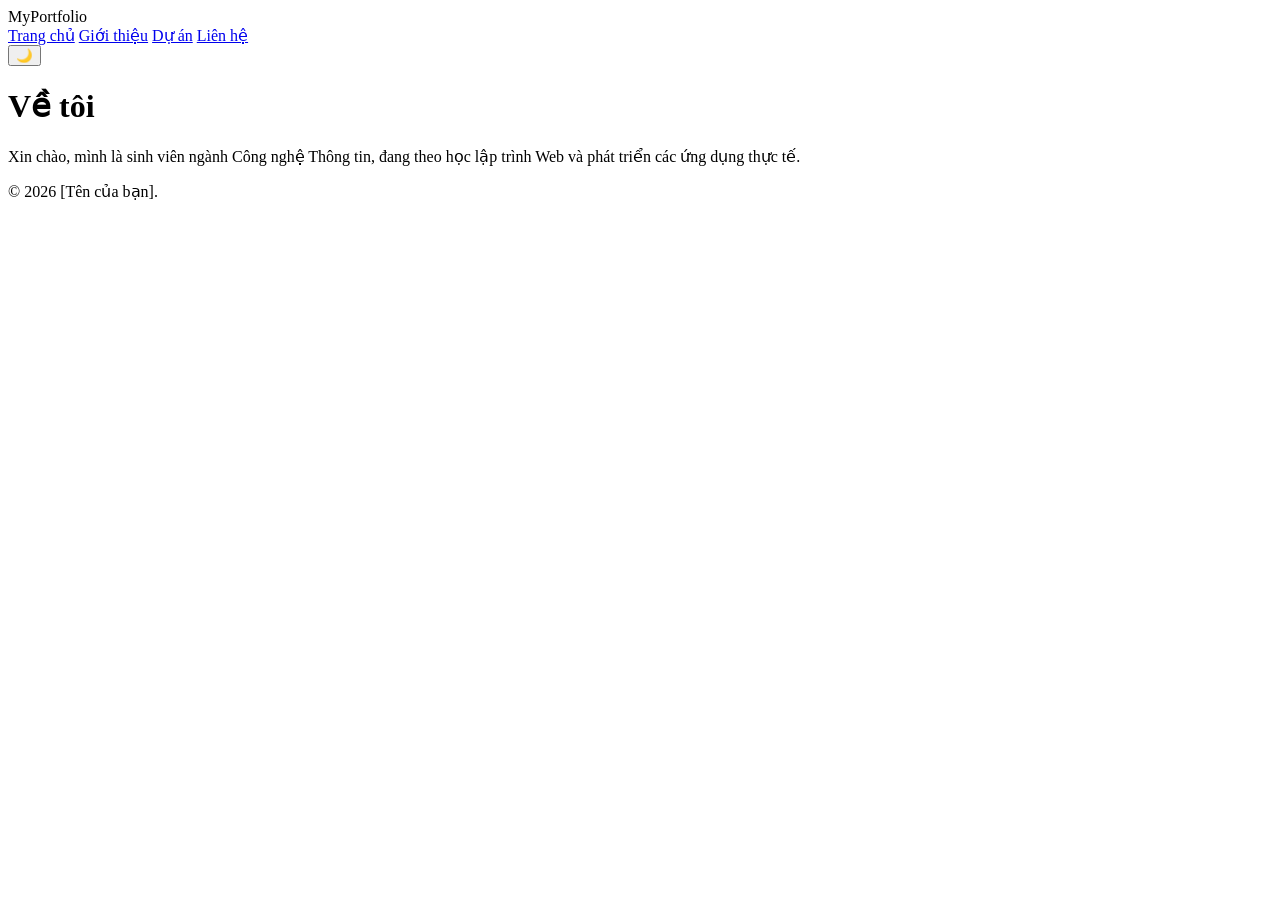
==== bai8/about.html @ 6f56d70e "Add files via upload" ====
<!DOCTYPE html>
<html lang="vi">
<head>
    <meta charset="UTF-8">
    <meta name="viewport" content="width=device-width, initial-scale=1.0">
    <title>Giới thiệu - Portfolio</title>
    <link rel="stylesheet" href="css/style.css">
</head>
<body>
    <nav>
        <div class="logo">MyPortfolio</div>
        <div class="nav-links">
            <a href="index.html">Trang chủ</a>
            <a href="about.html" class="active">Giới thiệu</a>
            <a href="projects.html">Dự án</a>
            <a href="contact.html">Liên hệ</a>
        </div>
        <button id="dark-mode-toggle">🌙</button>
    </nav>

    <main class="container scroll-reveal">
        <h1>Về tôi</h1>
        <p>Xin chào, mình là sinh viên ngành Công nghệ Thông tin, đang theo học lập trình Web và phát triển các ứng dụng thực tế.</p>
    </main>

    <footer><p>&copy; 2026 [Tên của bạn].</p></footer>
    <script src="js/script.js"></script>
</body>
</html>
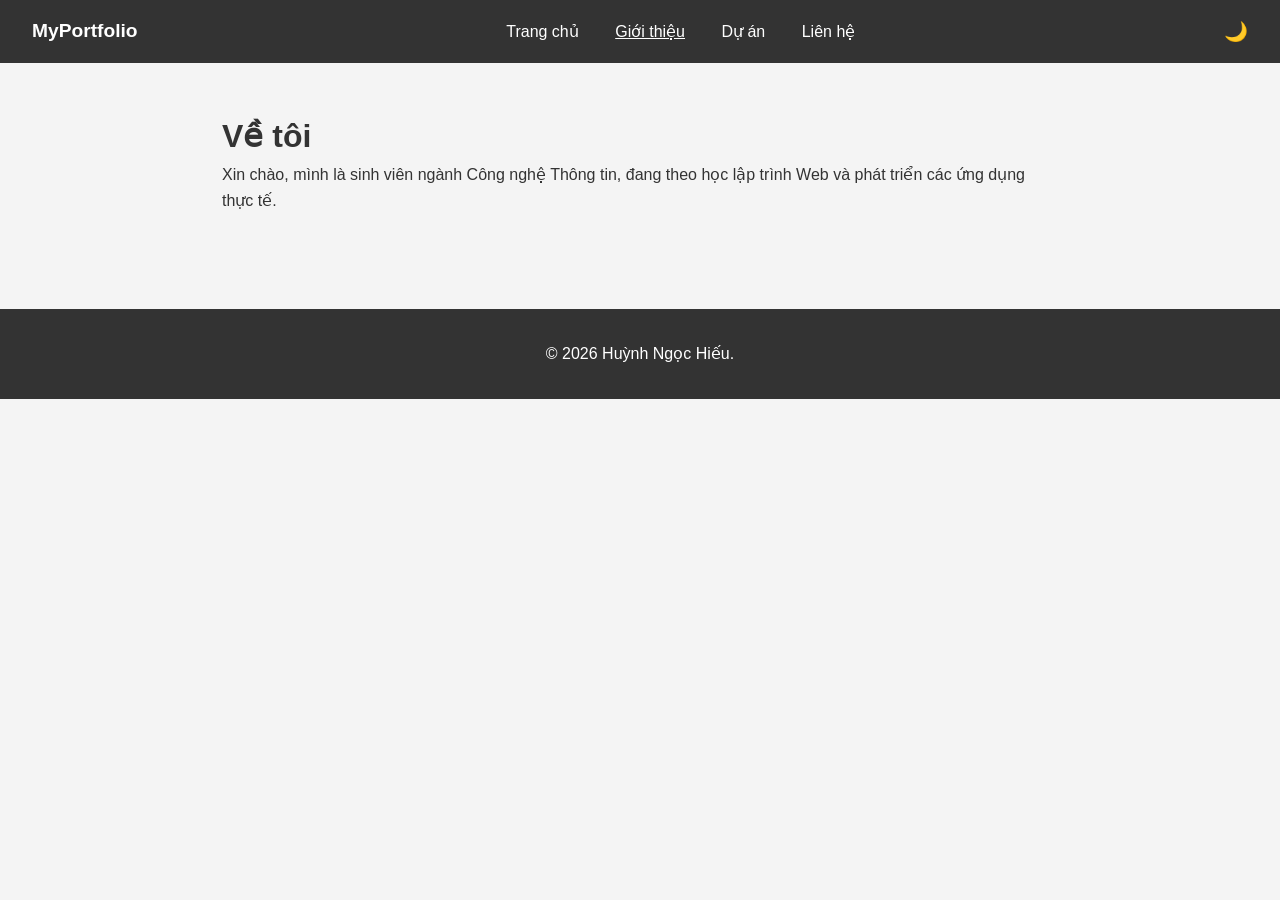
==== commit b58209a9: "Add files via upload" ====
--- a/bai8/about.html
+++ b/bai8/about.html
@@ -23,7 +23,7 @@
         <p>Xin chào, mình là sinh viên ngành Công nghệ Thông tin, đang theo học lập trình Web và phát triển các ứng dụng thực tế.</p>
     </main>
 
-    <footer><p>&copy; 2026 [Tên của bạn].</p></footer>
+    <footer><p>&copy; 2026 Huỳnh Ngọc Hiếu.</p></footer>
     <script src="js/script.js"></script>
 </body>
 </html>
--- a/bai8/css/style.css
+++ b/bai8/css/style.css
@@ -0,0 +1,44 @@
+:root {
+    --bg-color: #f4f4f4;
+    --text-color: #333;
+    --card-bg: #fff;
+    --nav-bg: #333;
+    --nav-text: #fff;
+}
+
+[data-theme="dark"] {
+    --bg-color: #121212;
+    --text-color: #e0e0e0;
+    --card-bg: #1e1e1e;
+    --nav-bg: #1f1f1f;
+    --nav-text: #e0e0e0;
+}
+
+* { margin: 0; padding: 0; box-sizing: border-box; transition: background 0.3s, color 0.3s; }
+body { font-family: 'Segoe UI', sans-serif; line-height: 1.6; background: var(--bg-color); color: var(--text-color); }
+
+nav { background: var(--nav-bg); padding: 1rem 2rem; display: flex; justify-content: space-between; align-items: center; }
+nav .logo { color: var(--nav-text); font-weight: bold; font-size: 1.2rem; }
+nav .nav-links a { color: var(--nav-text); margin: 0 1rem; text-decoration: none; }
+nav .nav-links a.active { text-decoration: underline; }
+#dark-mode-toggle { background: none; border: none; font-size: 1.2rem; cursor: pointer; }
+
+.hero { text-align: center; padding: 4rem 2rem; background: var(--nav-bg); color: var(--nav-text); }
+.avatar { width: 150px; height: 150px; border-radius: 50%; object-fit: cover; margin-bottom: 1rem; border: 3px solid #fff; }
+.btn { display: inline-block; margin-top: 1rem; padding: 0.7rem 1.5rem; background: #007bff; color: white; border-radius: 5px; text-decoration: none; }
+
+.container { padding: 3rem 2rem; max-width: 900px; margin: 0 auto; }
+
+/* CSS Grid cho 6 dự án */
+.grid-projects { display: grid; grid-template-columns: repeat(auto-fit, minmax(250px, 1fr)); gap: 1.5rem; margin-top: 2rem; }
+.project-card { background: var(--card-bg); padding: 2rem; border-radius: 8px; box-shadow: 0 2px 10px rgba(0,0,0,0.1); }
+
+/* Form liên hệ */
+.contact-form { display: flex; flex-direction: column; gap: 1rem; margin-top: 1.5rem; }
+.contact-form input, .contact-form textarea { padding: 0.8rem; border-radius: 5px; border: 1px solid #ccc; background: var(--card-bg); color: var(--text-color); }
+
+/* Animation khi scroll */
+.scroll-reveal { opacity: 0; transform: translateY(30px); transition: opacity 0.6s ease-out, transform 0.6s ease-out; }
+.scroll-reveal.visible { opacity: 1; transform: translateY(0); }
+
+footer { text-align: center; padding: 2rem; background: var(--nav-bg); color: var(--nav-text); margin-top: 3rem; }
